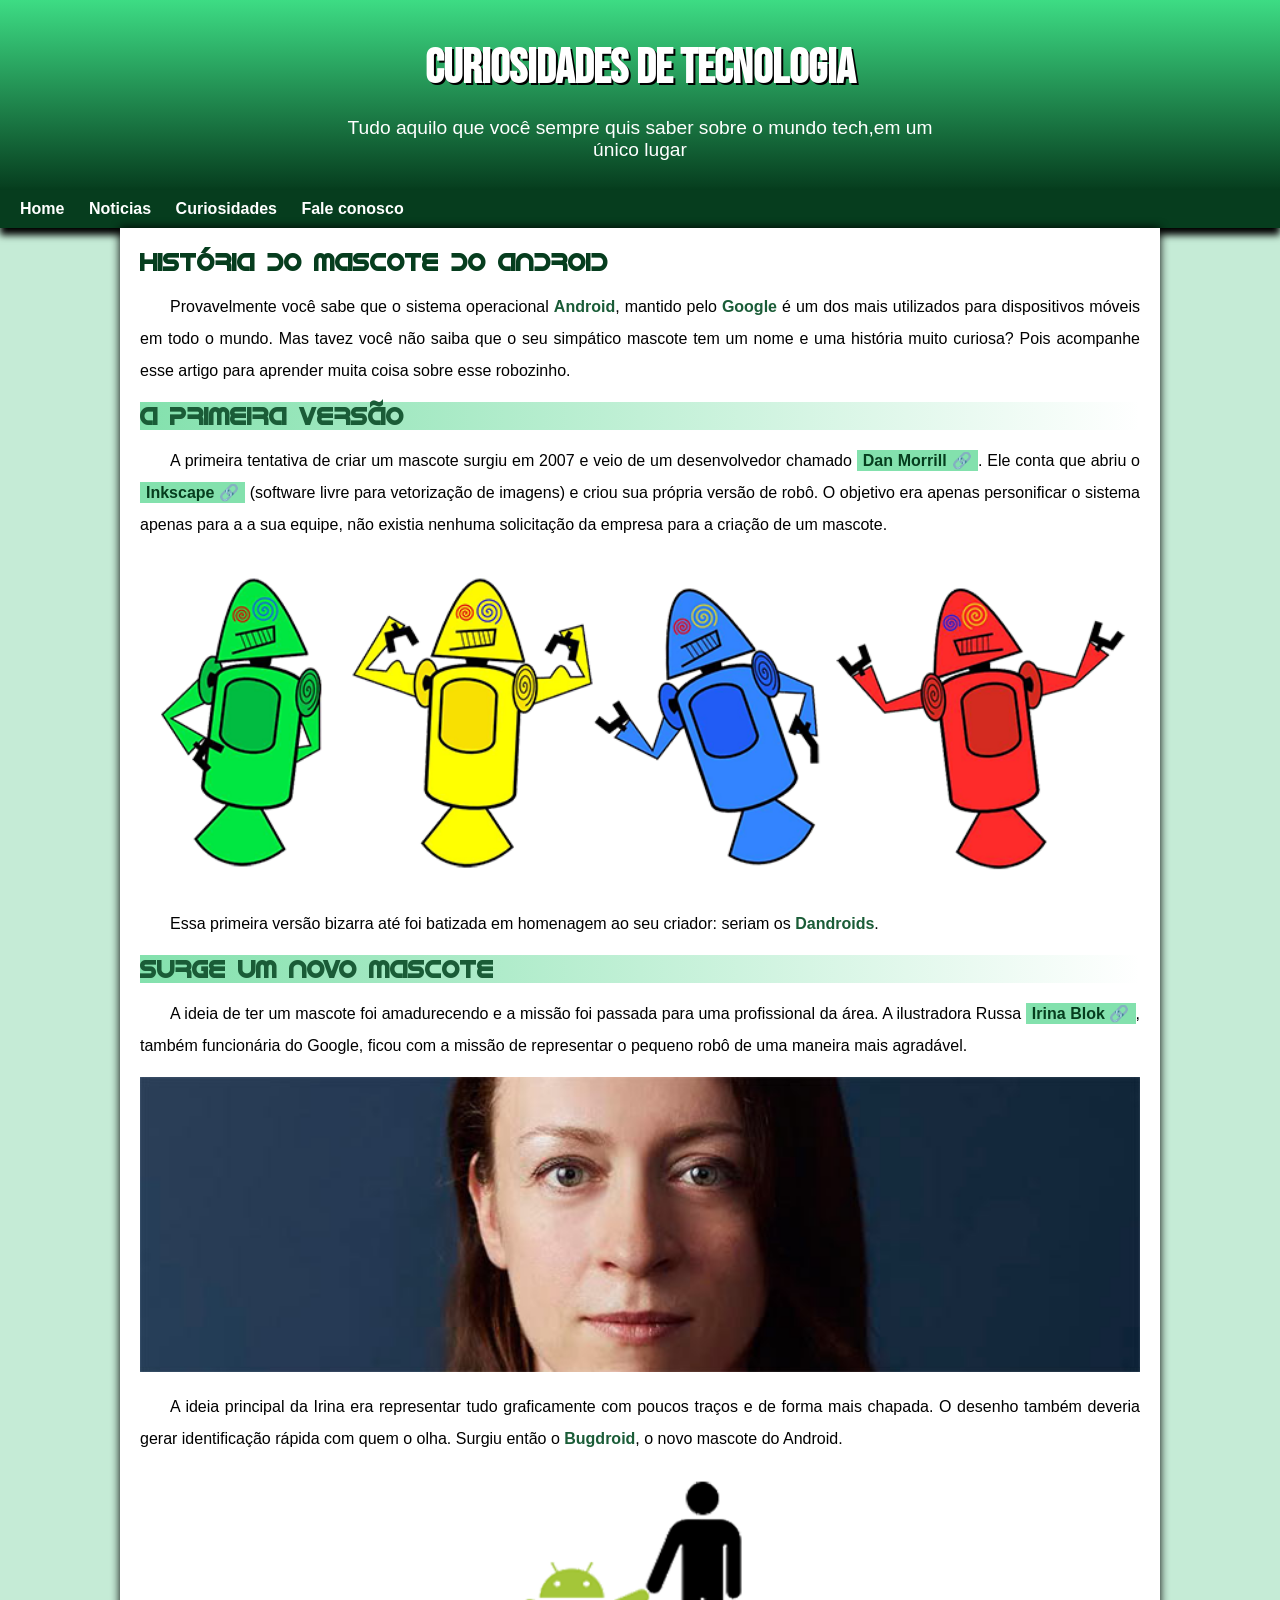
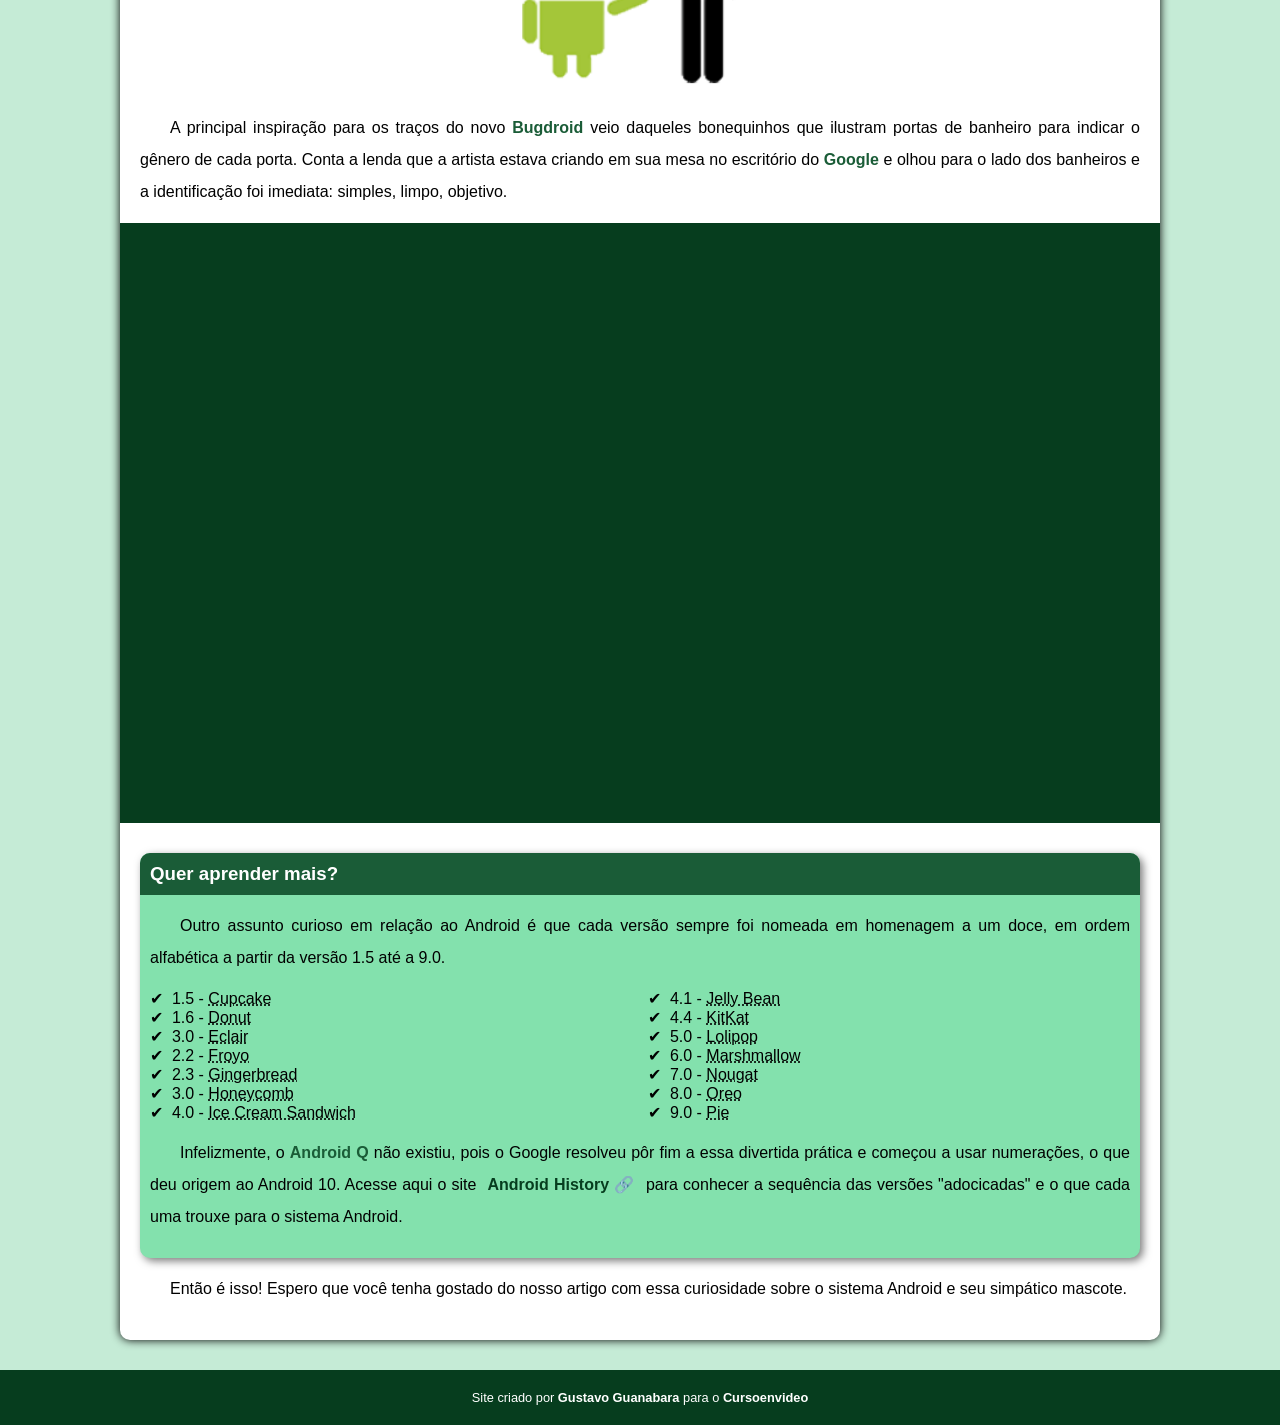
==== index.html @ 830f72fc "alteração site" ====
<!DOCTYPE html>
<html lang="pt-br">
<head>
    <meta charset="UTF-8">
    <meta http-equiv="X-UA-Compatible" content="IE=edge">
    <meta name="viewport" content="width=device-width, initial-scale=1.0">
       <title>Como surgio o mascote do Android ? </title>
       <link rel="shortcut icon" href="imagens/favicon.ico" type="image/x-icon">
       <link rel="stylesheet" href="estilo/style.css">
</head>
<body>
    <header>

        <h1>Curiosidades de Tecnologia</h1>
        <p>Tudo aquilo que você sempre quis saber sobre o mundo tech,em um único lugar</p>

    </header>

    <nav>
        <a href="#">Home</a>
        <a href="#">Noticias</a>
        <a href="#">Curiosidades</a>
        <a href="#">Fale conosco</a>
    </nav>

    <main>
        <article>
            <h1>História do Mascote do Android</h1>

            <p>Provavelmente você sabe que o sistema operacional <strong>Android</strong>, mantido pelo <strong>Google</strong> é um dos mais utilizados para dispositivos móveis em todo o mundo. Mas tavez você não saiba que o seu simpático mascote tem um nome e uma história muito curiosa? Pois acompanhe esse artigo para aprender muita coisa sobre esse robozinho.</p>

            <h2>A primeira versão</h2>

            <p>A primeira tentativa de criar um mascote surgiu em 2007 e veio de um desenvolvedor chamado <a href="https://androidcommunity.com/dan-morrill-shows-us-the-android-mascot-that-almost-was-20130103/" target="_blank" class="externo">Dan Morrill</a>. Ele conta que abriu o <a href="https://inkscape.org/pt-br/" target="_blank" class="externo">Inkscape</a> (software livre para vetorização de imagens) e criou sua própria versão de robô. O objetivo era apenas personificar o sistema apenas para a a sua equipe, não existia nenhuma solicitação da empresa para a criação de um mascote.</p>


            <source media="(max-width: 670px)" srcset="imagens/san-droid-pq.png">
            <picture><img src="imagens/dan-droids.png" alt="Primeiro mascote do Android"></picture>


            <p>Essa primeira versão bizarra até foi batizada em homenagem ao seu criador: seriam os <strong>Dandroids</strong>.</p>

            <h2>Surge um novo mascote</h2>

            <p>A ideia de ter um mascote foi amadurecendo e a missão foi passada para uma profissional da área. A ilustradora Russa <a href="https://www.irinablok.com/android" target="_blank" class="externo">Irina Blok</a>, também funcionária do Google, ficou com a missão de representar o pequeno robô de uma maneira mais agradável.</p>

             <source media="(max-width:670px )" srcset="imagens/irina-blok-pq.png">
             <picture><img src="imagens/irina-blok.jpg" alt="Irina-blok criadora do Bugdroid"></picture>


            <p>A ideia principal da Irina era representar tudo graficamente com poucos traços e de forma mais chapada. O desenho também deveria gerar identificação rápida com quem o olha. Surgiu então o <strong>Bugdroid</strong>, o novo mascote do Android.</p>

            <img src="imagens/bugdroid.png " alt="Bugdroid" class="pequena">

            <p>A principal inspiração para os traços do novo <strong>Bugdroid</strong> veio daqueles bonequinhos que ilustram portas de banheiro para indicar o gênero de cada porta. Conta a lenda que a artista estava criando em sua mesa no escritório do <strong>Google</strong> e olhou para o lado dos banheiros e a identificação foi imediata: simples, limpo, objetivo.</p>

            <div class="video"><iframe width="560" height="315" src="https://www.youtube.com/embed/l2UDgpLz20M" title="YouTube video player" frameborder="0" allow="accelerometer; autoplay; clipboard-write; encrypted-media; gyroscope; picture-in-picture" allowfullscreen></iframe></div>
           <aside>
               <h3>Quer aprender mais?</H3>
                <P>Outro assunto curioso em relação ao Android é que cada versão sempre foi nomeada em homenagem a um doce, em ordem alfabética a partir da versão 1.5 até a 9.0.</P>

                <ul>
                    
                    <li>1.5 - <abbr title="Bolo de copo">Cupcake</abbr></li>
                    <li>1.6 - <abbr title="Rosquinha">Donut</abbr></li>
                    <li>3.0 - <abbr title="Bomba">Eclair</abbr></li>
                    <li>2.2 - <abbr title="Iogurte congelado">Froyo</abbr></li>
                    <li>2.3 - <abbr title="Biscoite de gengibre">Gingerbread</abbr></li>
                    <li>3.0 - <abbr title="Favo de mel">Honeycomb</abbr></li>
                    <li>4.0 - <abbr title="Sanduiche de sorvete">Ice Cream Sandwich</abbr></li>
                    <li>4.1 - <abbr title="Jujuba">Jelly Bean</abbr></li>
                    <li>4.4 - <abbr title="KitKat">KitKat</abbr></li>
                    <li>5.0 - <abbr title="Pirulito">Lolipop</abbr></li>
                    <li>6.0 - <abbr title="Marshmallow">Marshmallow</abbr></li>
                    <li>7.0 - <abr><abbr title="Torrone">Nougat</abbr></abr></li>
                    <li>8.0 - <abbr title="Oreo">Oreo</abbr></li>
                    <li>9.0 - <abbr title="Torta">Pie</abbr></li>
                </ul>
                <p>
                    Infelizmente, o <strong>Android Q</strong> não existiu, pois o Google resolveu pôr fim a essa divertida prática e começou a usar numerações, o que deu origem ao Android 10.
                    Acesse aqui o site <a href="https://www.android.com/intl/en_uk/history/#/donut" target="_blank" class="externo" >Android History</a> para conhecer a sequência das versões "adocicadas" e o que cada uma trouxe para o sistema Android.
                </p>
           </aside>
            

            <p>Então é isso! Espero que você tenha gostado do nosso artigo com essa curiosidade sobre o sistema Android e seu simpático mascote.</p>




        </article>


    </main>
    <footer>
        
        <p>Site criado por <a href="https://gustavoguanabara.github.io/" target="_blank">Gustavo Guanabara</a> para o <a href="https://www.youtube.com/cursoemvideo" target="_blank">Cursoenvideo</a></p>

    </footer>

    
</body>
</html>
---- estilo/style.css ----
@charset "UTF-8";
@import url('https://fonts.googleapis.com/css2?family=Bebas+Neue&display=swap');
@font-face { font-family: 'android';
    src:url('../fontes/idroid.otf') format('opentype');}
    *{
        margin:0px;
        padding: 0px;
    }
    
    

:root {
    --cor0:#c5ebd6;
    --cor1:#83e1ad;
    --cor3:#3ddc84;
    --cor4:#1a5c37;
    --cor5:#063d1e;
    --fonte-padrão: Arial,verdana, helvetica, sans-serif;
    --fonte-destaque: 'Bebas Neue', cursive;
    --fonte-android: 'Android',cursive;

}
body {
    background-color: var(--cor0);
    font-family: var(--fonte-padrão);
}
a.externo::after {
    content: '\00A0\1f517';/*Para que todo meu link externo fique com o simbolo de link,codigo da emojipidia*/ 

}
p {
    margin: 15px 0px;  /*Para os paragrafos ficarem com espaços entre os titulos*/
}

header {
    background-image:linear-gradient(to bottom,var(--cor3) ,var(--cor5)) ;
    min-height: 150px;
    text-align: center;
    padding-top: 40px;
}
header > h1 {
    color: white;
    font-family: var(--fonte-destaque);
    font-size: 3em;
    margin-bottom: 20px;/*para não ficar grudado no meu paragrafo abaixo*/
    text-shadow: 2px 2px 0px rgb(0, 0, 0.267);
}
header > p {
    color: white;
    font-family: var(--fonte-padrão);
    font-size: 1.2em;/*para a letra ficar maior*/
    max-width: 600px;
    padding-left: 10px;/*esse padding é para quando se adaptar no celular ,nao ficar grudado na margem*/
    padding-right: 10px;
    margin:auto
}

 nav {
    background-color: var(--cor5);
    padding: 10px;
    box-shadow: 0px 7px 7px black;
 }
 nav > a {
    color: white;
    padding: 10px;
    border-radius: 5px;
    text-decoration: none;
    font-weight: bold;
 }
 nav > a:hover {
    background-color: var(--cor3);
    color: var(--cor5);

 }
main {
    background-color: white;
    min-width: 300px;
    max-width: 1000px;
    margin: auto;
    margin-bottom: 30px; /*para a margem do main não ficar colada no rodapé*/
    padding: 20px;
    box-shadow: 0px 0px 10px black;
    border-bottom-left-radius: 10px; /*para que só minha borda da esquerda fica arrendondada*/
    border-bottom-right-radius: 10px;/*para que só minha borda da direita fica arrendondada*/
}
main  h1 {
    color: var(--cor5);
    font-family: var(--fonte-android);
}
main h2 {
    font-family: var(--fonte-android);
    color: var(--cor4);
    background-image: linear-gradient(to right, var(--cor1) , transparent);
}
main p {
    margin: 15px 0px;  /*Para os paragrafos ficarem com espaços entre os titulos*/
    text-align: justify;
    text-indent: 30px; /*Para o texto ficar com recuo no começo do paragrafo*/
    line-height: 2em /*distancia entre linhas,ficar melhor pra ler*/;
    font-size: 1em;
}

main strong {
    color: var(--cor4);
    font-weight: bold;
}
main img {
    width: 100%;
}

main img.pequena {
    max-width: 350px;
    display: block; /*para centralizar a imagem*/
    margin:auto;
}
main a {/* todo os links dentro do main estao com as configurações abaixo*/
    text-decoration: none;
    font-weight: bold;
    color: var(--cor5);
    background-color: var(--cor1);
    padding: 2px 6px;
    
}
main a:hover {
    text-decoration: underline;
    color: var(--cor4);

}
div.video {
    background-color: var(--cor5);
    margin: 0px -20px 30px -20px ;
    padding: 20px;
    position: relative;
    padding-bottom: 58%;

}
div.video > iframe {
    position:absolute;
    top: 5%;
    left:5%;
    width: 90%;
    height: 90%;

}
aside {
    background-color: var(--cor1);
    padding: 10px;
    border-radius: 10px;
    box-shadow: 3px 3px 8px rgba(0, 0, 0, 0.527);

}
aside >ul {
    list-style-type:'\2714\00A0\00A0';/*Para trocar a bolinha por check,cogidoda emojipedia, as duas barras invertidas é para o simbolo ficar afastado do texte e 00a0 é a distancia. */
    list-style-position: inside;/*Essa configuração é para as bolinhas ficarem dentro da area*/
    columns: 2;
}
aside > h3 {
    background-color: var(--cor4);
    color: white;
    padding: 10px;
    margin: -10px -10px 0px -10px;
    border-radius: 10px 10px 0px 0px;
    

}



footer {
    background-color: var(--cor5);
    color: white;
    text-align: center;
    font-size: 0.8em;
    padding: 5px;

}
footer  a {
    color: white;
    font-weight: bold;
    text-decoration: none;
}

footer a:hover {
    text-decoration: underline;
    color: var(--cor1);
}
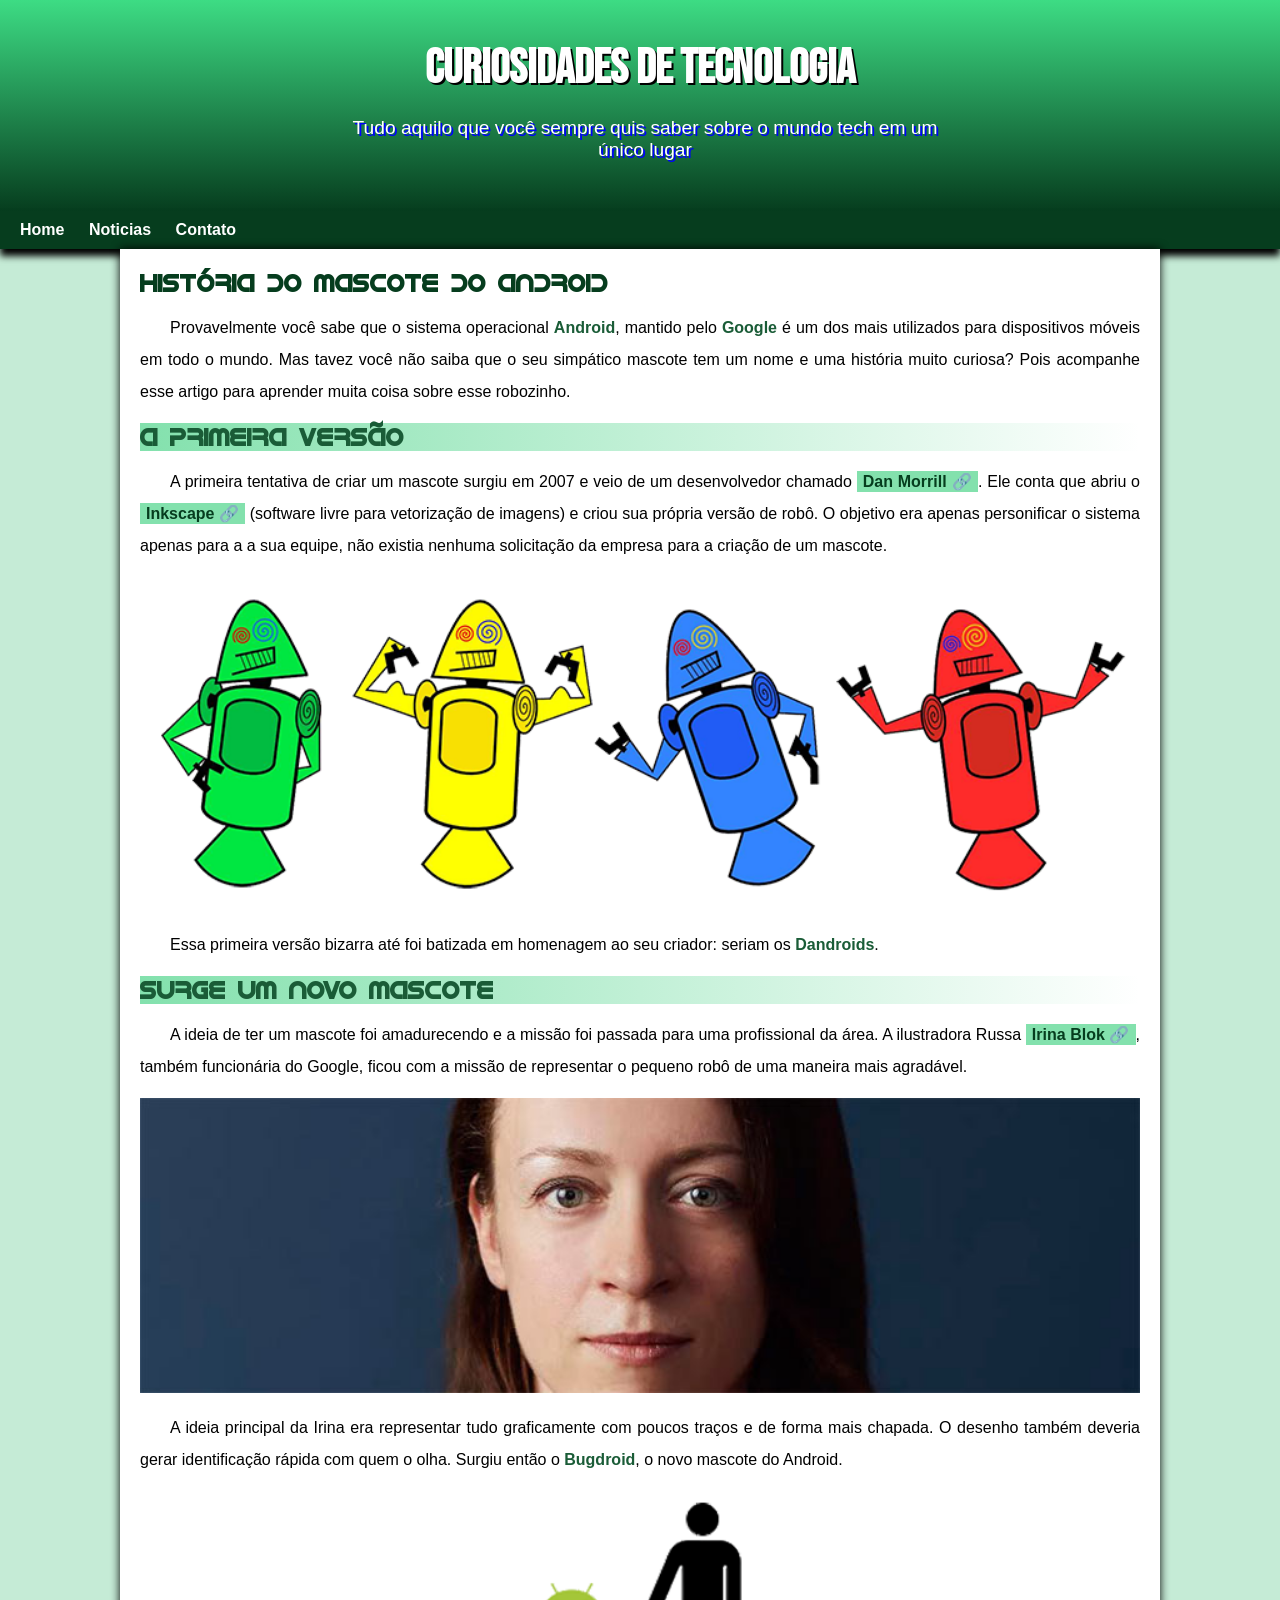
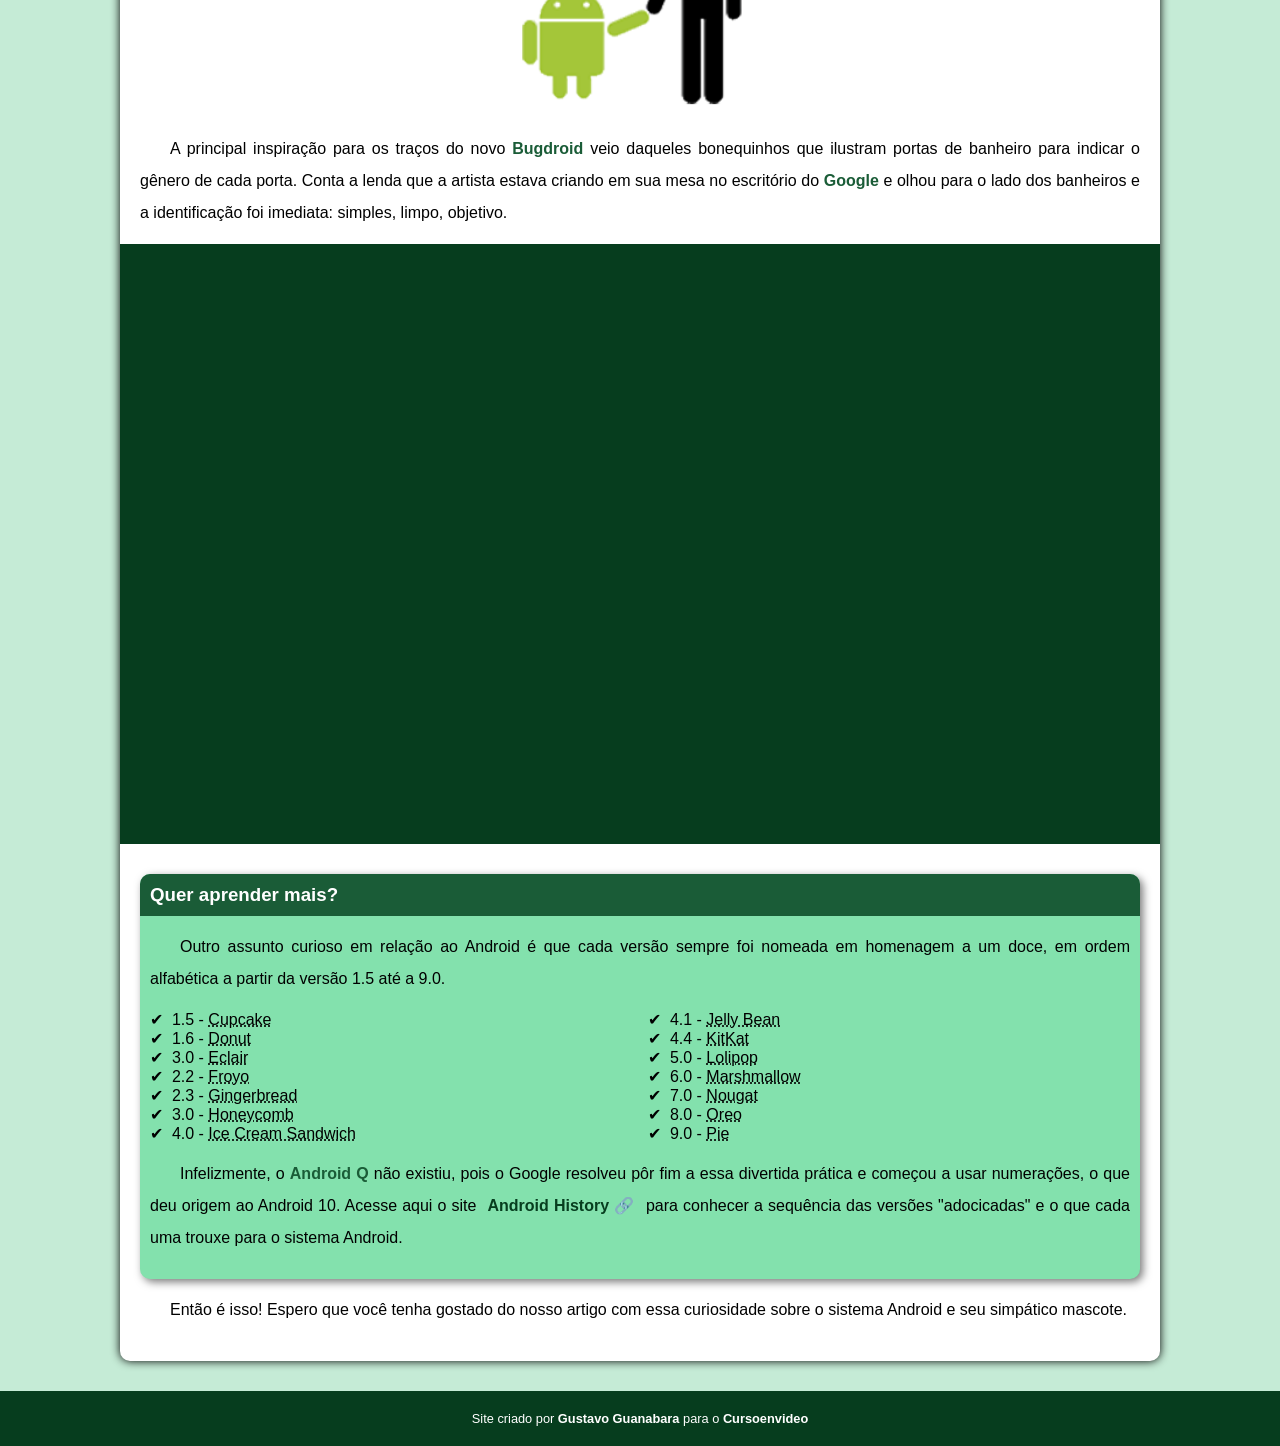
==== commit 49cfde71: "Problema de padding corrigido" ====
--- a/index.html
+++ b/index.html
@@ -12,15 +12,14 @@
     <header>
 
         <h1>Curiosidades de Tecnologia</h1>
-        <p>Tudo aquilo que você sempre quis saber sobre o mundo tech,em um único lugar</p>
+        <p>Tudo aquilo que você sempre quis saber sobre o mundo tech em um único lugar</p>
 
     </header>
 
     <nav>
         <a href="#">Home</a>
         <a href="#">Noticias</a>
-        <a href="#">Curiosidades</a>
-        <a href="#">Fale conosco</a>
+        <a href="#">Contato</a>
     </nav>
 
     <main>
--- a/estilo/style.css
+++ b/estilo/style.css
@@ -51,8 +51,10 @@
     font-size: 1.2em;/*para a letra ficar maior*/
     max-width: 600px;
     padding-left: 10px;/*esse padding é para quando se adaptar no celular ,nao ficar grudado na margem*/
-    padding-right: 10px;
+    padding-bottom: 50px;
+    text-shadow: 2px 2px 0px rgb(0, 0, 315);
     margin:auto
+
 }
 
  nav {
